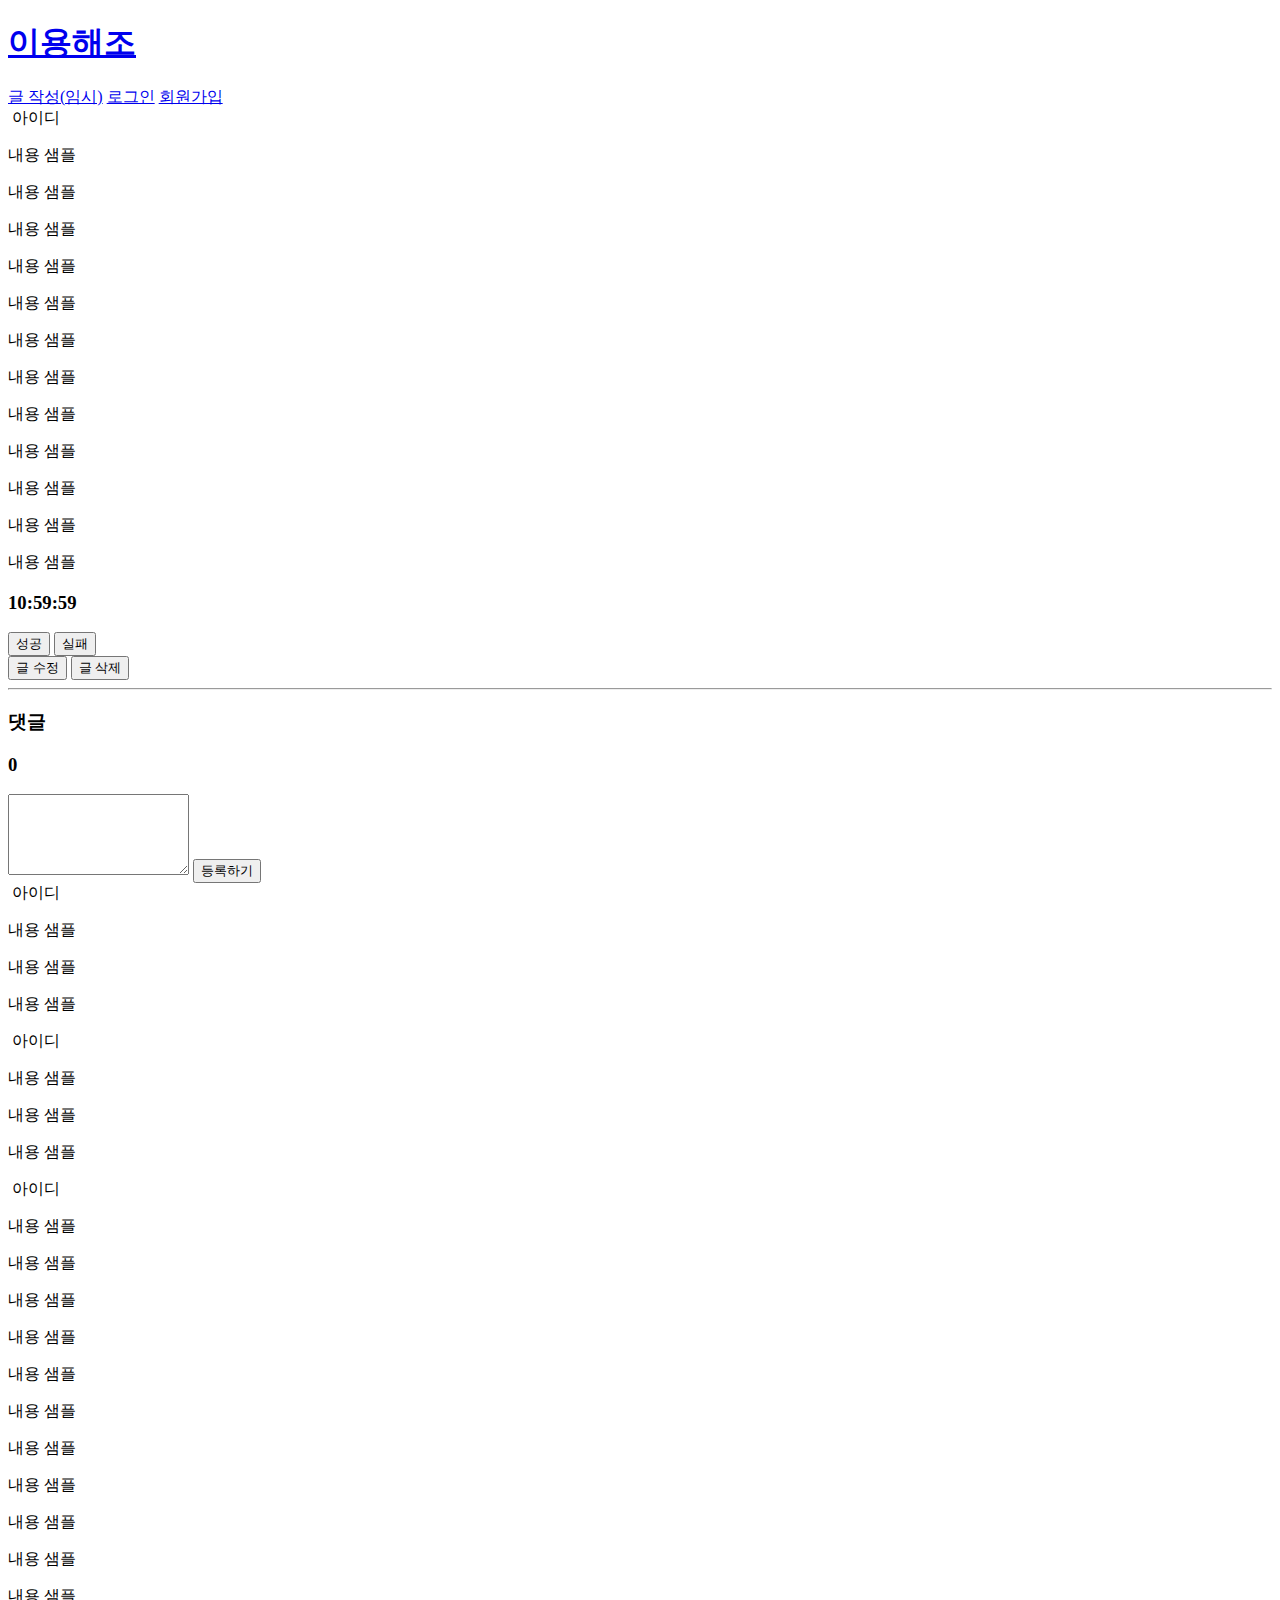
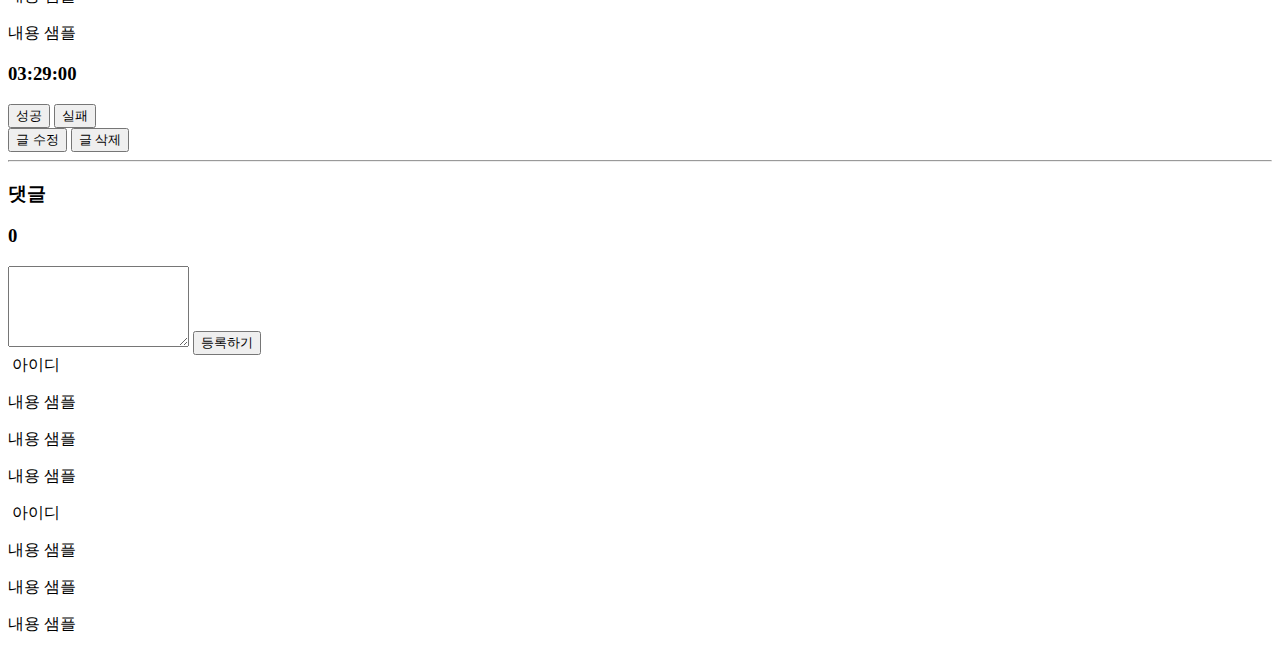
==== src/main/resources/templates/index.html @ 2b9c8434 "Merge pull request #1 from junyoung4949/kys" ====
<!DOCTYPE html>
<html lang="en">
<head>
    <meta charset="UTF-8">
    <meta http-equiv="X-UA-Compatible" content="IE=edge">
    <meta name="viewport" content="width=device-width, initial-scale=1.0">
    <link href="https://cdn.jsdelivr.net/npm/bootstrap@5.0.2/dist/css/bootstrap.min.css" rel="stylesheet"
    integrity="sha384-EVSTQN3/azprG1Anm3QDgpJLIm9Nao0Yz1ztcQTwFspd3yD65VohhpuuCOmLASjC" crossorigin="anonymous" />
    <script src="https://ajax.googleapis.com/ajax/libs/jquery/3.5.1/jquery.min.js"></script>
    <script src="https://cdn.jsdelivr.net/npm/bootstrap@5.0.2/dist/js/bootstrap.bundle.min.js"
    integrity="sha384-MrcW6ZMFYlzcLA8Nl+NtUVF0sA7MsXsP1UyJoMp4YLEuNSfAP+JcXn/tWtIaxVXM"
    crossorigin="anonymous"></script>
<link href="https://fonts.googleapis.com/css2?family=Gowun+Batang:wght@400;700&display=swap" rel="stylesheet" />
<link href="/css/style.css" rel="stylesheet">
<script>
    function updateBoard(){}
    function deleteBoard(){}
    function createComment() {
        // textarea 태그의 내용 가져오기
        let comment = document.getElementById('comment-content').value;
        // 게시글 아이디 가져오기
        let postId = null;

        // API 요청을 위한 데이터 준비
        let data = {
            postId: postId,
            comment: comment
        };

        // API 엔드포인트 설정
        let url = '/moc/challenges/'+postId+'/replys';

        // API 요청 보내기
        fetch(url, {
            method: 'POST',
            body: JSON.stringify(data),
            headers: {
                'Content-Type': 'application/json'
            }
        })
            .then(function(response) {
                // 응답 처리
                if (response.ok) {
                    // 성공적인 응답 처리
                    console.log('댓글이 성공적으로 작성되었습니다.');
                } else {
                    // 오류 응답 처리
                    console.log('댓글 작성에 실패했습니다.');
                }
            })
            .catch(function(error) {
                // 에러 처리
                console.log('댓글 작성 중 오류가 발생했습니다.', error);
            });
    }

    function success(){
        // content + postId
        let content = document.getElementById("content1");
        let success_btn = document.getElementById("success-btn-1")
        let fail_btn = document.getElementById("fail-btn-1")
        if (confirm("성공버튼을 누르시겠습니까?")) {
            content.style.border = "3px dotted green";
            alert("축하합니다!")
            success_btn.disabled = true
            fail_btn.disabled = true
        }
    }
    function fail(){
        // content + postId
        let content = document.getElementById("content1");
        let success_btn = document.getElementById("success-btn-1")
        let fail_btn = document.getElementById("fail-btn-1")
        if (confirm("실패버튼을 누르시겠습니까?")) {
            content.style.border = "3px dotted red";
            success_btn.disabled = true
            fail_btn.disabled = true
        }
    }
</script>
    <title>메인 화면</title>
</head>
<body>
    <header class="d-flex justify-content-between align-items-center mx-5 mx-auto border border-bottom-1">
        <h1 class="h1"><a href="/challenges">이용해조</a></h1>
        <div >
            <a href="/new-challenge" class="btn btn-primary">글 작성(임시)</a>
            <a href="/challenges/login" class="btn btn-primary">로그인</a>
            <a href="/challenges/new-user" class="btn btn-outline-primary">회원가입</a>
        </div>
    </header>
    <div class="container">
        <!-- 여기부터 복붙 -->
        <div class="row">
            <div class="col-md-12 board">
                <div class="info-box">
                    <img src="" alt="" class="info-img rounded-circle border">
                    <span class="info-name">아이디</span>
                </div>
            </div>
        </div>
        <div class="row mt-4">
            <div class="col-md-12">
                <div class="written-content content" id="content1">
                    <p>내용 샘플</p>
                    <p>내용 샘플</p>
                    <p>내용 샘플</p>
                    <p>내용 샘플</p>
                    <p>내용 샘플</p>
                    <p>내용 샘플</p>
                    <p>내용 샘플</p>
                    <p>내용 샘플</p>
                    <p>내용 샘플</p>
                    <p>내용 샘플</p>
                    <p>내용 샘플</p>
                    <p>내용 샘플</p>
                </div>
            </div>
        </div>
        <div class="row mt-2">
            <div class="col-md-12 d-flex justify-content-between">
                <div class="align-items-center d-flex">
                    <h3 class="timer d-inline">10:59:59</h3>
                    <div class="challenge-btn-box d-inline mx-3">
                        <button onclick="success()" class="btn btn-primary" id="success-btn-1">성공</button>
                        <button onclick="fail()" class="btn btn-outline-primary" id="fail-btn-1">실패</button>
                    </div>
                </div>
                <div class="align-items-center d-flex">
                    <!-- 글 수정 페이지 GET 글번호 전달 -->
                <button onclick="updateBoard()" class="btn btn-primary" value="">글 수정</button>
                    <!--글 삭제 DELETE 글번호 전달 -->
                <button onclick="deleteBoard()" class="btn btn-primary" value="">글 삭제</button>
            </div>
            </div>
        </div>
        <hr class="hr divide-line">
        <div class="row">
            <div class="col-md-12">
                <div class="comment-box">
                    <h3 class="d-inline">댓글</h3><h3 id="comment-count-1" class="d-inline ms-2">0</h3>
                </div>
                <div class="comment-board mt-3">
                    <textarea class="content form-control col-sm-5" id="comment-content-1" rows="5"></textarea>
                    <!-- 댓글 등록 POST 글 번호, 댓글 내용 전달  -->
                    <button onclick="createComment()" class="btn btn-primary mt-2">등록하기</button>
                </div>
            </div>
            <div class="col-md-12">
                <div class="comment-info-box mt-4 d-flex">
                    <div class="info-box d-flex flex-column">
                        <img src="" alt="" class="comment-info-img rounded-circle border">
                        <span class="info-name">아이디</span>
                    </div>
                    <div class="ms-4 comment-written-content">
                        <p>내용 샘플</p>
                        <p>내용 샘플</p>
                        <p>내용 샘플</p>
                    </div>
                </div>
            </div>
            <div class="col-md-12">
                <div class="comment-info-box mt-4 d-flex">
                    <div class="info-box d-flex flex-column">
                        <img src="" alt="" class="comment-info-img rounded-circle border">
                        <span class="info-name">아이디</span>
                    </div>
                    <div class="ms-4 comment-written-content">
                        <p>내용 샘플</p>
                        <p>내용 샘플</p>
                        <p>내용 샘플</p>
                    </div>
                </div>
            </div>
        </div>
        <!-- 여기까지 복붙-->
        <!-- 여기부터 복붙 -->
        <div class="row">
            <div class="col-md-12 board">
                <div class="info-box">
                    <img src="" alt="" class="info-img rounded-circle border">
                    <span class="info-name">아이디</span>
                </div>
            </div>
        </div>
        <div class="row mt-4">
            <div class="col-md-12">
                <div class="written-content content" id="content2">
                    <p>내용 샘플</p>
                    <p>내용 샘플</p>
                    <p>내용 샘플</p>
                    <p>내용 샘플</p>
                    <p>내용 샘플</p>
                    <p>내용 샘플</p>
                    <p>내용 샘플</p>
                    <p>내용 샘플</p>
                    <p>내용 샘플</p>
                    <p>내용 샘플</p>
                    <p>내용 샘플</p>
                    <p>내용 샘플</p>
                </div>
            </div>
        </div>
        <div class="row mt-2">
            <div class="col-md-12 d-flex justify-content-between">
                <div class="align-items-center d-flex">
                    <h3 class="timer d-inline">03:29:00</h3>
                    <div class="challenge-btn-box d-inline mx-3">
                        <button onclick="success()" class="btn btn-primary" id="success-btn-2">성공</button>
                        <button onclick="fail()" class="btn btn-outline-primary" id="fail-btn-2">실패</button>
                    </div>
                </div>
                <div class="align-items-center d-flex">
                    <!-- 글 수정 페이지 GET 글번호 전달 -->
                    <button onclick="updateBoard()" class="btn btn-primary" value="">글 수정</button>
                    <!--글 삭제 DELETE 글번호 전달 -->
                    <button onclick="deleteBoard()" class="btn btn-primary" value="">글 삭제</button>
                </div>
            </div>
        </div>
        <hr class="hr divide-line">
        <div class="row">
            <div class="col-md-12">
                <div class="comment-box">
                    <h3 class="d-inline">댓글</h3><h3 id="comment-count-2" class="d-inline ms-2">0</h3>
                </div>
                <div class="comment-board mt-3">
                    <textarea class="content form-control col-sm-5" id="comment-content-2" rows="5"></textarea>
                    <!-- 댓글 등록 POST 글 번호, 댓글 내용 전달  -->
                    <button onclick="createComment()" class="btn btn-primary mt-2">등록하기</button>
                </div>
            </div>
            <div class="col-md-12">
                <div class="comment-info-box mt-4 d-flex">
                    <div class="info-box d-flex flex-column">
                        <img src="" alt="" class="comment-info-img rounded-circle border">
                        <span class="info-name">아이디</span>
                    </div>
                    <div class="ms-4 comment-written-content">
                        <p>내용 샘플</p>
                        <p>내용 샘플</p>
                        <p>내용 샘플</p>
                    </div>
                </div>
            </div>
            <div class="col-md-12">
                <div class="comment-info-box mt-4 d-flex">
                    <div class="info-box d-flex flex-column">
                        <img src="" alt="" class="comment-info-img rounded-circle border">
                        <span class="info-name">아이디</span>
                    </div>
                    <div class="ms-4 comment-written-content">
                        <p>내용 샘플</p>
                        <p>내용 샘플</p>
                        <p>내용 샘플</p>
                    </div>
                </div>
            </div>
        </div>
        <!-- 여기까지 복붙-->
    </div>
</body>
</html>
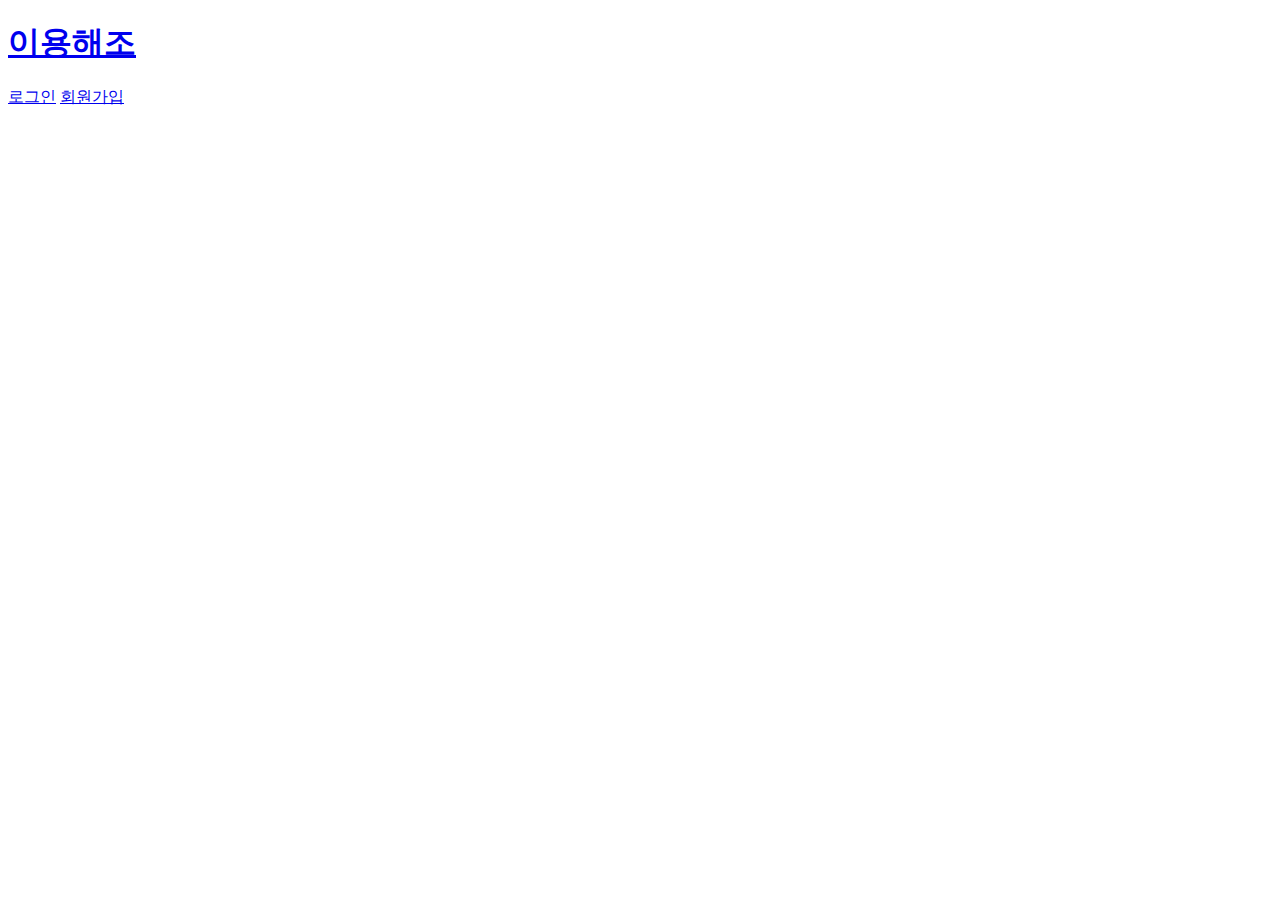
==== commit 639fa335: "메인페이지 데이터 조회, 타이머" ====
--- a/src/main/resources/templates/index.html
+++ b/src/main/resources/templates/index.html
@@ -13,22 +13,232 @@
 <link href="https://fonts.googleapis.com/css2?family=Gowun+Batang:wght@400;700&display=swap" rel="stylesheet" />
 <link href="/css/style.css" rel="stylesheet">
 <script>
-    function updateBoard(){}
-    function deleteBoard(){}
-    function createComment() {
+
+    let userId;
+    let boardId;
+    function startTimer(endTime, display) {
+        timerInterval = setInterval(function () {
+            var now = new Date().getTime();
+            var endTime_temp = new Date(endTime).getTime();
+            var timeRemaining = Math.max(0, endTime_temp - now);
+
+            var hours = Math.floor((timeRemaining % (1000 * 60 * 60 * 24)) / (1000 * 60 * 60));
+            var minutes = Math.floor((timeRemaining % (1000 * 60 * 60)) / (1000 * 60));
+            var seconds = Math.floor((timeRemaining % (1000 * 60)) / 1000);
+
+            hours = hours < 10 ? "0" + hours : hours;
+            minutes = minutes < 10 ? "0" + minutes : minutes;
+            seconds = seconds < 10 ? "0" + seconds : seconds;
+
+            display.textContent = hours + ":" + minutes + ":" + seconds;
+
+        }, 1000);
+    }
+    function updateState(state){
+        let url = 'https://example.com/your-endpoint'; // 엔드포인트 URL
+
+        let data = { state: state};
+
+        fetch(url, {
+            method: 'PUT',
+            headers: {
+                'Content-Type': 'application/json'
+            },
+            body: JSON.stringify(data)
+        })
+            .then(response => {
+                if (response.ok) {
+                    // 요청이 성공적으로 완료됨
+                    return response.text();
+                } else {
+                    throw new Error('PUT 요청이 실패하였습니다.');
+                }
+            })
+            .then(responseText => {
+                console.log(responseText);
+            })
+            .catch(error => {
+                console.error(error);
+            });
+    }
+    function getData(){
+    fetch('/api/challenges', {
+        method: 'GET',
+        headers: {
+            'Content-Type': 'application/json',
+        },
+    })
+        .then(response => response.json())
+        .then(data => {
+            for (let i = data.length-1; i >= 0; i--) {
+                console.log(data[i]);
+                // 데이터에서 필요한 정보 추출
+                let boardId = data[i].board_id;
+                let boardContent = data[i].content;
+                let endTime = data[i].endTime;
+                let title = data[i].title;
+                userId = data[i].user.id;
+                let userName = data[i].user.username;
+                let userImage = data[i].user.image;
+                let state = data[i].state;
+                // 게시글 템플릿 생성
+                let temp_html = `<div class="row">
+                    <div class="col-md-12 board">
+                        <div class="info-box">
+                            <img src="${userImage}" alt="" class="info-img rounded-circle border">
+                            <span class="info-name">${userName}</span>
+                        </div>
+                    </div>
+                </div>
+                <div class="row mt-4">
+                    <div class="col-md-12">
+                        <h3 class="title fw-bold h3 mb-3">${title}</h3>
+                        <div class="written-content content" style="width: 100%; height: 400px;" id="content-${boardId}">
+                            ${boardContent}
+                        </div>
+                    </div>
+                </div>
+                <div class="row mt-2">
+                    <div class="col-md-12 d-flex justify-content-between">
+                        <div class="align-items-center d-flex">
+                            <h3 class="timer d-inline" id="timer-${boardId}">00:00:00</h3>
+                            <div class="challenge-btn-box d-inline mx-3">
+                                <span class="d-none state" id="state-${boardId}">${status}</span>
+                                <button onclick="success(this.id)" class="btn btn-primary" id="success-btn-${boardId}">성공</button>
+                                <button onclick="fail(this.id)" class="btn btn-outline-primary" id="fail-btn-${boardId}">실패</button>
+                            </div>
+                        </div>
+                        <div class="align-items-center d-flex">
+                            <button onclick="updatePage(this.id)" class="btn btn-primary" id="update-btn-${boardId}" value="">글 수정</button>
+                            <button onclick="deleteBoard()" class="btn btn-primary" value="">글 삭제</button>
+                        </div>
+                    </div>
+                </div>
+                <hr class="hr divide-line">
+                <div class="row">
+                    <div class="col-md-12">
+                        <div class="comment-box">
+                            <h3 class="d-inline">댓글</h3>
+                            <h3 id="comment-count-${boardId}" class="d-inline ms-2">0</h3>
+                        </div>
+                        <div class="comment-board mt-3">
+                            <textarea class="content form-control col-sm-5" id="comment-content-${boardId}" rows="5"></textarea>
+                            <button type="button" onclick="createComments()" class="btn btn-primary mt-2" value="">등록하기</button>
+                        </div>
+                    </div>
+                    <div class="comment-base-box" id="comment-base-box-${boardId}"></div>
+                </div>`;
+
+                // 댓글 템플릿 생성
+                let comment_html = '';
+                for (let j = 0; j < data[i].replyList.length; j++) {
+                    let replyUserName = data[i].replyList[j].user.username;
+                    let replyUserImage = data[i].replyList[j].user.image;
+                    let replyContent = data[i].replyList[j].reply;
+
+                    let temp_html2 = `<div class="col-md-12">
+                        <div class="comment-info-box mt-4 d-flex">
+                            <div class="info-box d-flex flex-column">
+                                <img src="${replyUserImage}" alt="" class="comment-info-img rounded-circle border">
+                                <span class="info-name">${replyUserName}</span>
+                            </div>
+                            <div class="ms-4 comment-written-content">
+                                ${replyContent}
+                            </div>
+                        </div>
+                    </div>`;
+                    comment_html += temp_html2;
+                }
+
+                // 게시글과 댓글을 포함하는 박스 생성 및 추가
+                let box_html = `<div class="base-box">${temp_html}${comment_html}</div>`;
+                $('.container').append(box_html);
+                let display = document.getElementById("timer-" + boardId);
+                startTimer(endTime,display);
+                console.log(state)
+                if (state === 1) {
+                    success(boardId.toString());
+                } else if (state === 2) {
+                    fail(boardId.toString());
+                }
+            }
+        })
+        .catch(error => {
+            // 오류 처리 로직을 작성합니다.
+            console.error(error);
+        });
+
+}
+
+
+    // 쿠키의 이름이 "Authorization"인지 확인하는 함수
+    function checkAuthorizationCookie() {
+        var cookies = document.cookie.split(";");
+
+        for (var i = 0; i < cookies.length; i++) {
+            var cookie = cookies[i].trim();
+
+            // "Authorization" 쿠키가 존재하는 경우 true 반환
+            if (cookie.startsWith("Authorization")) {
+                return true;
+            }
+        }
+
+        // "Authorization" 쿠키가 존재하지 않는 경우 false 반환
+        return false;
+    }
+
+    // 페이지 로드 시 실행되는 함수
+    window.onload = function() {
+    getData();
+
+        var loginBox = document.getElementById("is-login-box");
+        var notLoginBox = document.getElementById("not-login-box");
+
+        // "Authorization" 쿠키가 존재하는 경우 로그아웃 버튼을 표시
+        if (checkAuthorizationCookie()) {
+            loginBox.style.display = "block";
+            notLoginBox.style.display = "none";
+        }
+    };
+
+
+    function updatePage(postId){
+        let extracted = postId.substring(postId.indexOf("-") + 5);
+        window.location.href = "/challenges/"+extracted;
+    }
+    function deleteBoard(postId, userId) {
+        const confirmDelete = confirm('게시글을을 삭제하시겠습니까?');
+
+        if (confirmDelete) {
+            let url = '/challenges/'+userId+'/'+postId;
+            fetch(url, {
+                method: 'DELETE'
+            })
+                .then(function(response) {
+                    if (response.ok) {
+                        console.log('게시글이 성공적으로 삭제되었습니다.');
+                    } else {
+                        console.log('게시글 삭제에 실패했습니다.');
+                    }
+                })
+                .catch(function(error) {
+                    console.log('게시글 삭제 중 오류가 발생했습니다.', error);
+                });
+        }
+    }
+
+    function createComments() {
         // textarea 태그의 내용 가져오기
-        let comment = document.getElementById('comment-content').value;
-        // 게시글 아이디 가져오기
-        let postId = null;
+        let content = document.getElementById('comment-content-'+postId).value;
 
         // API 요청을 위한 데이터 준비
         let data = {
-            postId: postId,
-            comment: comment
+            content: content
         };
 
         // API 엔드포인트 설정
-        let url = '/moc/challenges/'+postId+'/replys';
+        let url = '/challenges/'+userId+'/replys/'+postId;
 
         // API 요청 보내기
         fetch(url, {
@@ -54,210 +264,104 @@
             });
     }
 
-    function success(){
+    function success(postId){
+        let extracted;
+        if(postId.includes("-")){
+            extracted = postId.substring(postId.indexOf("-") + 5);
+        }else {
+            extracted = postId;
+        }
+
+        console.log(extracted);
         // content + postId
-        let content = document.getElementById("content1");
-        let success_btn = document.getElementById("success-btn-1")
-        let fail_btn = document.getElementById("fail-btn-1")
-        if (confirm("성공버튼을 누르시겠습니까?")) {
+        let content = document.getElementById("content-"+extracted);
+        let success_btn = document.getElementById("success-btn-"+extracted)
+        let fail_btn = document.getElementById("fail-btn-"+extracted)
+        let update_btn = document.getElementById("update-btn-"+extracted)
+
             content.style.border = "3px dotted green";
-            alert("축하합니다!")
+
             success_btn.disabled = true
             fail_btn.disabled = true
-        }
-    }
-    function fail(){
+            update_btn.disabled = true
+            stopTimer();
+            updateState(2)
+
+        var url = 'https://example.com/your-endpoint'; // 엔드포인트 URL
+
+        var data = { status: 'your status data' };
+
+        fetch(url, {
+            method: 'PUT',
+            headers: {
+                'Content-Type': 'application/json'
+            },
+            body: JSON.stringify(data)
+        })
+            .then(response => {
+                if (response.ok) {
+                    // 요청이 성공적으로 완료됨
+                    return response.text();
+                } else {
+                    throw new Error('PUT 요청이 실패하였습니다.');
+                }
+            })
+            .then(responseText => {
+                console.log(responseText);
+            })
+            .catch(error => {
+                console.error(error);
+            });
+
+    }
+    function fail(postId){
+        let extracted;
+        if(postId.includes("-")){
+            extracted = postId.substring(postId.indexOf("-") + 5);
+        }else {
+            extracted = postId;
+        }
         // content + postId
-        let content = document.getElementById("content1");
-        let success_btn = document.getElementById("success-btn-1")
-        let fail_btn = document.getElementById("fail-btn-1")
-        if (confirm("실패버튼을 누르시겠습니까?")) {
+        let content = document.getElementById("content-"+extracted);
+        let success_btn = document.getElementById("success-btn-"+extracted)
+        let fail_btn = document.getElementById("fail-btn-"+extracted)
+        let update_btn = document.getElementById("update-btn-"+extracted)
+        let timer = document.getElementById("timer-" + extracted);
+
             content.style.border = "3px dotted red";
             success_btn.disabled = true
             fail_btn.disabled = true
-        }
-    }
+            update_btn.disabled = true
+            timer.content = '00:00:00';
+
+            updateState(2)
+    }
+    function logout() {
+        document.cookie = "Authorization=; expires=Thu, 01 Jan 1970 00:00:00 UTC; path=/;";
+        window.location.href="/challenges";
+    }
+    function stopTimer() {
+        clearInterval(timerInterval);
+    }
+
 </script>
     <title>메인 화면</title>
 </head>
 <body>
     <header class="d-flex justify-content-between align-items-center mx-5 mx-auto border border-bottom-1">
         <h1 class="h1"><a href="/challenges">이용해조</a></h1>
-        <div >
-            <a href="/new-challenge" class="btn btn-primary">글 작성(임시)</a>
+        <div>
+            <div class="is-login-box" id="is-login-box" style="display: none;">
+                <a href="/new-challenge" class="btn btn-primary" >글 작성</a>
+                <button onclick="logout()" class="btn btn-outline-primary" >로그아웃</button>
+            </div>
+            <div class="not-login-box" id="not-login-box">
             <a href="/challenges/login" class="btn btn-primary">로그인</a>
             <a href="/challenges/new-user" class="btn btn-outline-primary">회원가입</a>
+            </div>
         </div>
     </header>
-    <div class="container">
-        <!-- 여기부터 복붙 -->
-        <div class="row">
-            <div class="col-md-12 board">
-                <div class="info-box">
-                    <img src="" alt="" class="info-img rounded-circle border">
-                    <span class="info-name">아이디</span>
-                </div>
-            </div>
-        </div>
-        <div class="row mt-4">
-            <div class="col-md-12">
-                <div class="written-content content" id="content1">
-                    <p>내용 샘플</p>
-                    <p>내용 샘플</p>
-                    <p>내용 샘플</p>
-                    <p>내용 샘플</p>
-                    <p>내용 샘플</p>
-                    <p>내용 샘플</p>
-                    <p>내용 샘플</p>
-                    <p>내용 샘플</p>
-                    <p>내용 샘플</p>
-                    <p>내용 샘플</p>
-                    <p>내용 샘플</p>
-                    <p>내용 샘플</p>
-                </div>
-            </div>
-        </div>
-        <div class="row mt-2">
-            <div class="col-md-12 d-flex justify-content-between">
-                <div class="align-items-center d-flex">
-                    <h3 class="timer d-inline">10:59:59</h3>
-                    <div class="challenge-btn-box d-inline mx-3">
-                        <button onclick="success()" class="btn btn-primary" id="success-btn-1">성공</button>
-                        <button onclick="fail()" class="btn btn-outline-primary" id="fail-btn-1">실패</button>
-                    </div>
-                </div>
-                <div class="align-items-center d-flex">
-                    <!-- 글 수정 페이지 GET 글번호 전달 -->
-                <button onclick="updateBoard()" class="btn btn-primary" value="">글 수정</button>
-                    <!--글 삭제 DELETE 글번호 전달 -->
-                <button onclick="deleteBoard()" class="btn btn-primary" value="">글 삭제</button>
-            </div>
-            </div>
-        </div>
-        <hr class="hr divide-line">
-        <div class="row">
-            <div class="col-md-12">
-                <div class="comment-box">
-                    <h3 class="d-inline">댓글</h3><h3 id="comment-count-1" class="d-inline ms-2">0</h3>
-                </div>
-                <div class="comment-board mt-3">
-                    <textarea class="content form-control col-sm-5" id="comment-content-1" rows="5"></textarea>
-                    <!-- 댓글 등록 POST 글 번호, 댓글 내용 전달  -->
-                    <button onclick="createComment()" class="btn btn-primary mt-2">등록하기</button>
-                </div>
-            </div>
-            <div class="col-md-12">
-                <div class="comment-info-box mt-4 d-flex">
-                    <div class="info-box d-flex flex-column">
-                        <img src="" alt="" class="comment-info-img rounded-circle border">
-                        <span class="info-name">아이디</span>
-                    </div>
-                    <div class="ms-4 comment-written-content">
-                        <p>내용 샘플</p>
-                        <p>내용 샘플</p>
-                        <p>내용 샘플</p>
-                    </div>
-                </div>
-            </div>
-            <div class="col-md-12">
-                <div class="comment-info-box mt-4 d-flex">
-                    <div class="info-box d-flex flex-column">
-                        <img src="" alt="" class="comment-info-img rounded-circle border">
-                        <span class="info-name">아이디</span>
-                    </div>
-                    <div class="ms-4 comment-written-content">
-                        <p>내용 샘플</p>
-                        <p>내용 샘플</p>
-                        <p>내용 샘플</p>
-                    </div>
-                </div>
-            </div>
-        </div>
-        <!-- 여기까지 복붙-->
-        <!-- 여기부터 복붙 -->
-        <div class="row">
-            <div class="col-md-12 board">
-                <div class="info-box">
-                    <img src="" alt="" class="info-img rounded-circle border">
-                    <span class="info-name">아이디</span>
-                </div>
-            </div>
-        </div>
-        <div class="row mt-4">
-            <div class="col-md-12">
-                <div class="written-content content" id="content2">
-                    <p>내용 샘플</p>
-                    <p>내용 샘플</p>
-                    <p>내용 샘플</p>
-                    <p>내용 샘플</p>
-                    <p>내용 샘플</p>
-                    <p>내용 샘플</p>
-                    <p>내용 샘플</p>
-                    <p>내용 샘플</p>
-                    <p>내용 샘플</p>
-                    <p>내용 샘플</p>
-                    <p>내용 샘플</p>
-                    <p>내용 샘플</p>
-                </div>
-            </div>
-        </div>
-        <div class="row mt-2">
-            <div class="col-md-12 d-flex justify-content-between">
-                <div class="align-items-center d-flex">
-                    <h3 class="timer d-inline">03:29:00</h3>
-                    <div class="challenge-btn-box d-inline mx-3">
-                        <button onclick="success()" class="btn btn-primary" id="success-btn-2">성공</button>
-                        <button onclick="fail()" class="btn btn-outline-primary" id="fail-btn-2">실패</button>
-                    </div>
-                </div>
-                <div class="align-items-center d-flex">
-                    <!-- 글 수정 페이지 GET 글번호 전달 -->
-                    <button onclick="updateBoard()" class="btn btn-primary" value="">글 수정</button>
-                    <!--글 삭제 DELETE 글번호 전달 -->
-                    <button onclick="deleteBoard()" class="btn btn-primary" value="">글 삭제</button>
-                </div>
-            </div>
-        </div>
-        <hr class="hr divide-line">
-        <div class="row">
-            <div class="col-md-12">
-                <div class="comment-box">
-                    <h3 class="d-inline">댓글</h3><h3 id="comment-count-2" class="d-inline ms-2">0</h3>
-                </div>
-                <div class="comment-board mt-3">
-                    <textarea class="content form-control col-sm-5" id="comment-content-2" rows="5"></textarea>
-                    <!-- 댓글 등록 POST 글 번호, 댓글 내용 전달  -->
-                    <button onclick="createComment()" class="btn btn-primary mt-2">등록하기</button>
-                </div>
-            </div>
-            <div class="col-md-12">
-                <div class="comment-info-box mt-4 d-flex">
-                    <div class="info-box d-flex flex-column">
-                        <img src="" alt="" class="comment-info-img rounded-circle border">
-                        <span class="info-name">아이디</span>
-                    </div>
-                    <div class="ms-4 comment-written-content">
-                        <p>내용 샘플</p>
-                        <p>내용 샘플</p>
-                        <p>내용 샘플</p>
-                    </div>
-                </div>
-            </div>
-            <div class="col-md-12">
-                <div class="comment-info-box mt-4 d-flex">
-                    <div class="info-box d-flex flex-column">
-                        <img src="" alt="" class="comment-info-img rounded-circle border">
-                        <span class="info-name">아이디</span>
-                    </div>
-                    <div class="ms-4 comment-written-content">
-                        <p>내용 샘플</p>
-                        <p>내용 샘플</p>
-                        <p>내용 샘플</p>
-                    </div>
-                </div>
-            </div>
-        </div>
-        <!-- 여기까지 복붙-->
+    <div class="container base-box">
     </div>
 </body>
 </html>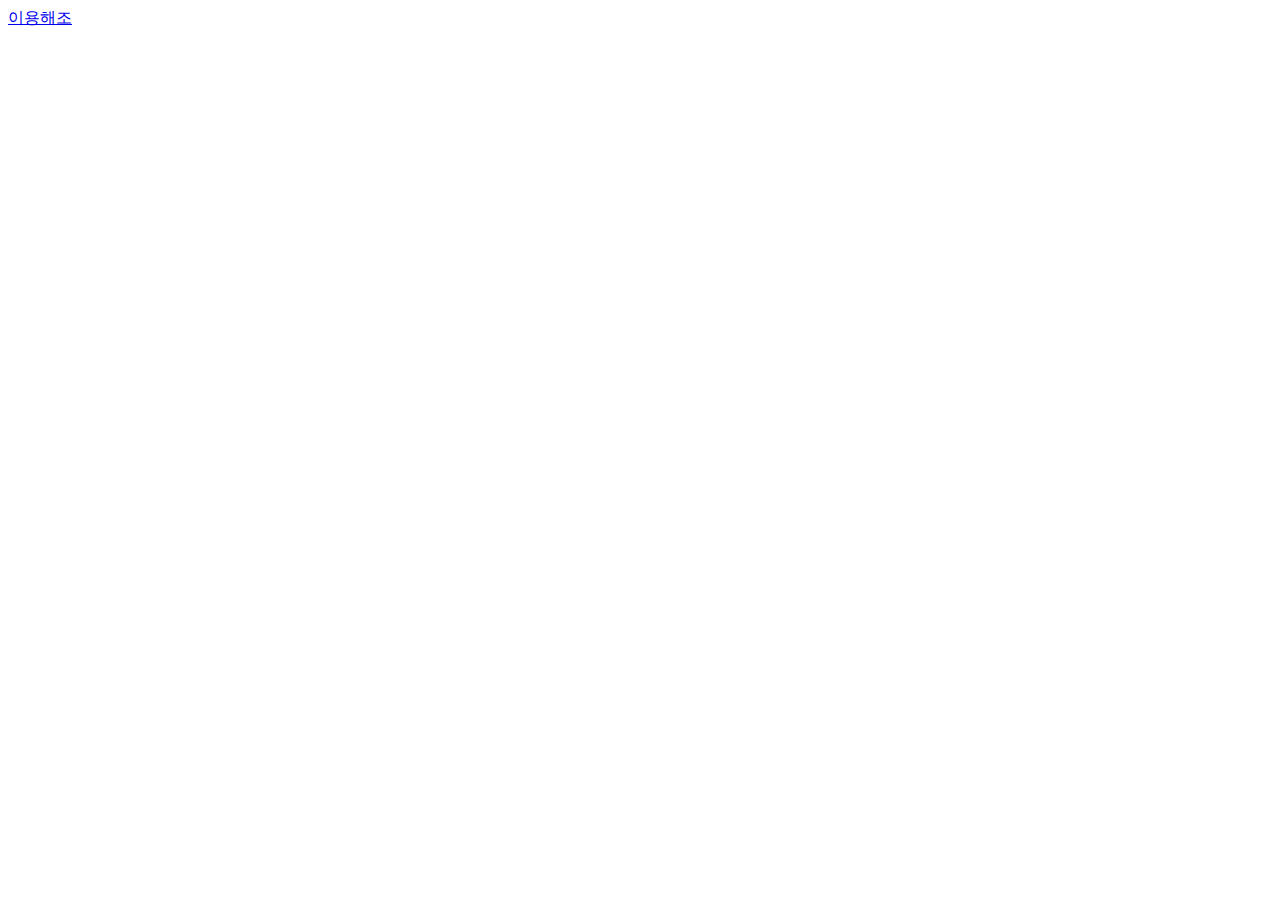
==== commit aeac52cd: "Merge pull request #13 from verdureKo/main" ====
--- a/src/main/resources/templates/index.html
+++ b/src/main/resources/templates/index.html
@@ -4,36 +4,36 @@
     <meta charset="UTF-8">
     <meta http-equiv="X-UA-Compatible" content="IE=edge">
     <meta name="viewport" content="width=device-width, initial-scale=1.0">
-    <link href="https://cdn.jsdelivr.net/npm/bootstrap@5.0.2/dist/css/bootstrap.min.css" rel="stylesheet"
-    integrity="sha384-EVSTQN3/azprG1Anm3QDgpJLIm9Nao0Yz1ztcQTwFspd3yD65VohhpuuCOmLASjC" crossorigin="anonymous" />
+    <link rel="stylesheet" href="https://cdnjs.cloudflare.com/ajax/libs/font-awesome/6.4.0/css/all.min.css"
+          integrity="sha512-iecdLmaskl7CVkqkXNQ/ZH/XLlvWZOJyj7Yy7tcenmpD1ypASozpmT/E0iPtmFIB46ZmdtAc9eNBvH0H/ZpiBw=="
+          crossorigin="anonymous" referrerpolicy="no-referrer" />
     <script src="https://ajax.googleapis.com/ajax/libs/jquery/3.5.1/jquery.min.js"></script>
-    <script src="https://cdn.jsdelivr.net/npm/bootstrap@5.0.2/dist/js/bootstrap.bundle.min.js"
-    integrity="sha384-MrcW6ZMFYlzcLA8Nl+NtUVF0sA7MsXsP1UyJoMp4YLEuNSfAP+JcXn/tWtIaxVXM"
-    crossorigin="anonymous"></script>
-<link href="https://fonts.googleapis.com/css2?family=Gowun+Batang:wght@400;700&display=swap" rel="stylesheet" />
-<link href="/css/style.css" rel="stylesheet">
-<script>
-
-    let userId;
-    let boardId;
-    function startTimer(endTime, display) {
-        timerInterval = setInterval(function () {
-            var now = new Date().getTime();
-            var endTime_temp = new Date(endTime).getTime();
-            var timeRemaining = Math.max(0, endTime_temp - now);
-
-            var hours = Math.floor((timeRemaining % (1000 * 60 * 60 * 24)) / (1000 * 60 * 60));
-            var minutes = Math.floor((timeRemaining % (1000 * 60 * 60)) / (1000 * 60));
-            var seconds = Math.floor((timeRemaining % (1000 * 60)) / 1000);
-
-            hours = hours < 10 ? "0" + hours : hours;
-            minutes = minutes < 10 ? "0" + minutes : minutes;
-            seconds = seconds < 10 ? "0" + seconds : seconds;
-
-            display.textContent = hours + ":" + minutes + ":" + seconds;
-
-        }, 1000);
-    }
+    <link href="https://cdn.jsdelivr.net/npm/bootstrap@5.2.3/dist/css/bootstrap.min.css" rel="stylesheet"
+          integrity="sha384-rbsA2VBKQhggwzxH7pPCaAqO46MgnOM80zW1RWuH61DGLwZJEdK2Kadq2F9CUG65" crossorigin="anonymous">
+    <script src="https://cdn.jsdelivr.net/npm/bootstrap@5.2.3/dist/js/bootstrap.bundle.min.js"
+            integrity="sha384-kenU1KFdBIe4zVF0s0G1M5b4hcpxyD9F7jL+jjXkk+Q2h455rYXK/7HAuoJl+0I4" crossorigin="anonymous"></script>
+    <link href="/css/style.css" rel="stylesheet">
+    <script>
+        let userId;
+        let boardId;
+        function startTimer(endTime, display) {
+            timerInterval = setInterval(function () {
+                var now = new Date().getTime();
+                var endTime_temp = new Date(endTime).getTime();
+                var timeRemaining = Math.max(0, endTime_temp - now);
+
+                var hours = Math.floor((timeRemaining % (1000 * 60 * 60 * 24)) / (1000 * 60 * 60));
+                var minutes = Math.floor((timeRemaining % (1000 * 60 * 60)) / (1000 * 60));
+                var seconds = Math.floor((timeRemaining % (1000 * 60)) / 1000);
+
+                hours = hours < 10 ? "0" + hours : hours;
+                minutes = minutes < 10 ? "0" + minutes : minutes;
+                seconds = seconds < 10 ? "0" + seconds : seconds;
+
+                display.textContent = hours + ":" + minutes + ":" + seconds;
+
+            }, 1000);
+        }
     function updateState(state){
         let url = 'https://example.com/your-endpoint'; // 엔드포인트 URL
 
@@ -81,70 +81,80 @@
                 let userName = data[i].user.username;
                 let userImage = data[i].user.image;
                 let state = data[i].state;
+                let replyCount = data[i].replyList.length;
                 // 게시글 템플릿 생성
                 let temp_html = `<div class="row">
-                    <div class="col-md-12 board">
-                        <div class="info-box">
-                            <img src="${userImage}" alt="" class="info-img rounded-circle border">
-                            <span class="info-name">${userName}</span>
+                        <div class="col-md-12 board">
+                            <div class="info-box">
+                                <img src="${userImage}" alt="" class="info-img rounded-circle border">
+                                <span class="info-name" id="userName-${boardId}">${userName}</span>
+                            </div>
                         </div>
                     </div>
-                </div>
-                <div class="row mt-4">
-                    <div class="col-md-12">
-                        <h3 class="title fw-bold h3 mb-3">${title}</h3>
-                        <div class="written-content content" style="width: 100%; height: 400px;" id="content-${boardId}">
-                            ${boardContent}
+                    <div class="row mt-4">
+                        <div class="col-md-12">
+                            <h3 class="title fw-bold h3 mb-3">${title}</h3>
+                            <div class="written-content content round" style="width: 100%; height: 400px;" id="content-${boardId}">
+                                ${boardContent}
+                            </div>
                         </div>
                     </div>
-                </div>
-                <div class="row mt-2">
-                    <div class="col-md-12 d-flex justify-content-between">
-                        <div class="align-items-center d-flex">
-                            <h3 class="timer d-inline" id="timer-${boardId}">00:00:00</h3>
-                            <div class="challenge-btn-box d-inline mx-3">
-                                <span class="d-none state" id="state-${boardId}">${status}</span>
-                                <button onclick="success(this.id)" class="btn btn-primary" id="success-btn-${boardId}">성공</button>
-                                <button onclick="fail(this.id)" class="btn btn-outline-primary" id="fail-btn-${boardId}">실패</button>
+                    <div class="row mt-2">
+                        <div class="col-md-12 d-flex justify-content-between">
+                            <div class="align-items-center d-flex">
+                                <div class="fs-3 timer mx-4" id="timer-${boardId}">00:00:00</div>
+                                <div class="challenge-btn-box ">
+                                    <span class="d-none state" id="state-${boardId}"></span>
+                                    <a onclick="success(this.id)" class="btn btn-warning" id="success-btn-${boardId}">성공</a>
+                                    <button onclick="fail(this.id)" class="btn btn-outline-warning" id="fail-btn-${boardId}">실패</button>
+                                </div>
+                            </div>
+                            <div class="align-items-center d-flex">
+                                <a onclick="updatePage(this.id)" class="mx-3" id="update-btn-${boardId}" value="글 수정"><i class="fa-solid fa-pencil fa-2xl"></i></a>
+                                <a onclick="deleteBoard(this.id)" class="d-block mx-3" id="delete-btn-${boardId}" value="글 삭제"><i class="fa-solid fa-xmark fa-2xl"></i></a>
                             </div>
                         </div>
-                        <div class="align-items-center d-flex">
-                            <button onclick="updatePage(this.id)" class="btn btn-primary" id="update-btn-${boardId}" value="">글 수정</button>
-                            <button onclick="deleteBoard()" class="btn btn-primary" value="">글 삭제</button>
+                    <hr class="hr divide-line border border-3 ">
+                    </div>
+                    <div class="container-reply center pt-5">
+                    <div class="row">
+                        <div class="col-md-12 mb-5">
+                            <button class="position-relative fs-3 reply-badge">
+                              댓글
+                              <span class="position-absolute top-0 start-100 translate-middle badge rounded-pill bg-danger">
+                                ${replyCount}
+                                <span class="visually-hidden">unread messages</span>
+                              </span>
+                            </button>
+                            <div class="comment-board mt-2">
+                                <textarea class="content form-control col-sm-5" id="comment-content-${boardId}" rows="5"></textarea>
+                            </div>
+                            <a type="button" onclick="createComments(this.id)" class="float-end btn btn-warning mt-2" id="comment-${boardId}" value="">등록하기</a>
                         </div>
+                        <div class="comment-base-box" id="comment-base-box-${boardId}"></div>
                     </div>
-                </div>
-                <hr class="hr divide-line">
-                <div class="row">
-                    <div class="col-md-12">
-                        <div class="comment-box">
-                            <h3 class="d-inline">댓글</h3>
-                            <h3 id="comment-count-${boardId}" class="d-inline ms-2">0</h3>
-                        </div>
-                        <div class="comment-board mt-3">
-                            <textarea class="content form-control col-sm-5" id="comment-content-${boardId}" rows="5"></textarea>
-                            <button type="button" onclick="createComments()" class="btn btn-primary mt-2" value="">등록하기</button>
-                        </div>
-                    </div>
-                    <div class="comment-base-box" id="comment-base-box-${boardId}"></div>
                 </div>`;
 
                 // 댓글 템플릿 생성
                 let comment_html = '';
                 for (let j = 0; j < data[i].replyList.length; j++) {
+                    let replyId = data[i].replyList[j].id;
                     let replyUserName = data[i].replyList[j].user.username;
                     let replyUserImage = data[i].replyList[j].user.image;
-                    let replyContent = data[i].replyList[j].reply;
-
-                    let temp_html2 = `<div class="col-md-12">
-                        <div class="comment-info-box mt-4 d-flex">
-                            <div class="info-box d-flex flex-column">
-                                <img src="${replyUserImage}" alt="" class="comment-info-img rounded-circle border">
-                                <span class="info-name">${replyUserName}</span>
-                            </div>
-                            <div class="ms-4 comment-written-content">
-                                ${replyContent}
-                            </div>
+                    let replyContent = data[i].replyList[j].content;
+
+                    let temp_html2 = `<div class="col-md-12 container-reply">
+                        <div class="comment-info-box mt-2 align-middle d-flex justify-content-between">
+                            <div class="d-flex ">
+                                <div class="info-box d-flex flex-column align-items-center">
+                                    <img src="${replyUserImage}" alt="" class="comment-info-img rounded-circle border">
+                                    <span class="info-name" id="comment-userName-${replyId}">${replyUserName}</span>
+                                </div>
+                                <div class="ms-5 comment-written-content">
+                                    ${replyContent}
+                                </div>
+                            </div>
+                            <a onclick="deleteComments(this.id)" style="width:80px; height:40px;"id="comment-${replyId}"><i class="fa-solid fa-xmark fa-xl"></i></a>
                         </div>
                     </div>`;
                     comment_html += temp_html2;
@@ -170,6 +180,13 @@
 
 }
 
+    function getCookie(name) {
+        const value = "; " + document.cookie;
+        const parts = value.split("; " + name + "=");
+        if (parts.length === 2) {
+            return parts.pop().split(";").shift();
+        }
+    }
 
     // 쿠키의 이름이 "Authorization"인지 확인하는 함수
     function checkAuthorizationCookie() {
@@ -199,38 +216,120 @@
         if (checkAuthorizationCookie()) {
             loginBox.style.display = "block";
             notLoginBox.style.display = "none";
-        }
+
+        }
+        //유저 토큰
+        let cookie = getCookie("Authorization")
+        let token = cookie.substring(9);
+
+
+        // JWT 토큰에서 사용자 정보 디코딩
+        const userInfo = decodeUserInfoFromToken(token);
+        loggedUesrname = userInfo.sub; //로그인된 유저 아이디
+
     };
-
+    // JWT 토큰에서 사용자 정보를 디코딩하는 함수
+    function decodeUserInfoFromToken(token) {
+        const base64Url = token.split('.')[1];
+        const base64 = base64Url.replace(/-/g, '+').replace(/_/g, '/');
+        const decodedData = JSON.parse(decodeURIComponent(atob(base64)));
+        return decodedData;
+    }
 
     function updatePage(postId){
         let extracted = postId.substring(postId.indexOf("-") + 5);
-        window.location.href = "/challenges/"+extracted;
-    }
-    function deleteBoard(postId, userId) {
-        const confirmDelete = confirm('게시글을을 삭제하시겠습니까?');
-
-        if (confirmDelete) {
-            let url = '/challenges/'+userId+'/'+postId;
+        let boardUserName = document.getElementById('userName-'+extracted).textContent;
+
+        if(loggedUesrname === boardUserName){
+            window.location.href = "/challenges/"+extracted;
+        }else {
+            alert("작성한 게시글만 수정할 수 있습니다.")
+        }
+    }
+    function deleteBoard(postId) {
+
+        let extracted = postId.substring(postId.indexOf("-") + 5);
+        let boardUserName = document.getElementById('userName-'+extracted).textContent;
+
+        console.log(boardUserName)
+        console.log(loggedUesrname)
+        if(!loggedUesrname){
+            alert('로그인을 해주세요')
+        }
+        if(loggedUesrname !== boardUserName){
+            alert('작성자만 삭제 가능합니다.');
+        }else{
+            const confirmDelete = confirm('게시글을을 삭제하시겠습니까?');
+            if (confirmDelete) {
+                let url = '/challenges/'+extracted;
+                fetch(url, {
+                    method: 'DELETE'
+                })
+                    .then(function(response) {
+                        if (response.ok) {
+                            console.log('게시글이 성공적으로 삭제되었습니다.');
+                            window.location.href='/challenges';
+                        } else {
+                            console.log('게시글 삭제에 실패했습니다.');
+                        }
+                    })
+                    .catch(function(error) {
+                        console.log('게시글 삭제 중 오류가 발생했습니다.', error);
+                    });
+            }
+        }
+
+
+    }
+
+        // 댓글 삭제
+        function deleteComments(commentsId) {
+            let extracted = commentsId.substring(commentsId.indexOf("-") + 1);
+            console.log(extracted + " : 변환된 Id");
+
+            let commentUserName = document.getElementById('comment-userName-'+extracted).textContent;
+
+            if(!loggedUesrname){
+                alert('로그인을 해주세요')
+            }
+            if(loggedUesrname !== commentUserName){
+                alert('작성자만 삭제 가능합니다.');
+            }else{
+            // API 엔드포인트 설정
+            let url = '/challenges/reply/' + extracted
+            console.log(url)
+            // API 요청 보내기
             fetch(url, {
-                method: 'DELETE'
+                method: 'DELETE',
+                headers: {
+                    'Content-Type': 'application/json'
+                }
             })
                 .then(function(response) {
+                    // 응답 처리
                     if (response.ok) {
-                        console.log('게시글이 성공적으로 삭제되었습니다.');
+                        // 성공적인 응답 처리
+                        console.log('댓글이 성공적으로 삭제되었습니다.');
+                        window.location.href = "/challenges"
+                        // 삭제한 댓글을 화면에서 제거하는 로직을 작성해주세요.
                     } else {
-                        console.log('게시글 삭제에 실패했습니다.');
+                        // 오류 응답 처리
+                        console.log('댓글 삭제에 실패했습니다.');
                     }
                 })
                 .catch(function(error) {
-                    console.log('게시글 삭제 중 오류가 발생했습니다.', error);
+                    // 에러 처리
+                    console.log('댓글 삭제 중 오류가 발생했습니다.', error);
                 });
-        }
-    }
-
-    function createComments() {
+            }
+        }
+
+    function createComments(commentsId) {
+
+        let extracted = commentsId.substring(commentsId.indexOf("-") + 1);
+        console.log(extracted +" : 변환된 Id")
         // textarea 태그의 내용 가져오기
-        let content = document.getElementById('comment-content-'+postId).value;
+        let content = document.getElementById('comment-content-'+extracted).value;
 
         // API 요청을 위한 데이터 준비
         let data = {
@@ -238,7 +337,7 @@
         };
 
         // API 엔드포인트 설정
-        let url = '/challenges/'+userId+'/replys/'+postId;
+        let url = '/challenges/reply/'+extracted;
 
         // API 요청 보내기
         fetch(url, {
@@ -253,6 +352,7 @@
                 if (response.ok) {
                     // 성공적인 응답 처리
                     console.log('댓글이 성공적으로 작성되었습니다.');
+                    window.location.href="/challenges";
                 } else {
                     // 오류 응답 처리
                     console.log('댓글 작성에 실패했습니다.');
@@ -348,17 +448,16 @@
     <title>메인 화면</title>
 </head>
 <body>
-    <header class="d-flex justify-content-between align-items-center mx-5 mx-auto border border-bottom-1">
-        <h1 class="h1"><a href="/challenges">이용해조</a></h1>
-        <div>
-            <div class="is-login-box" id="is-login-box" style="display: none;">
-                <a href="/new-challenge" class="btn btn-primary" >글 작성</a>
-                <button onclick="logout()" class="btn btn-outline-primary" >로그아웃</button>
-            </div>
-            <div class="not-login-box" id="not-login-box">
-            <a href="/challenges/login" class="btn btn-primary">로그인</a>
-            <a href="/challenges/new-user" class="btn btn-outline-primary">회원가입</a>
-            </div>
+    <header class="d-flex justify-content-between align-items-middle bg-light bg-gradient">
+        <div class="h1 fs-2 px-4 pt-2"><a href="/challenges">이용해조</a></div>
+        <div class="is-login-box p-2" id="is-login-box" style="display: none;">
+            <a href="/new-challenge" class="ms-4 fs-4"><i class="fa-solid fa-pen-to-square fa"></i></a>
+            <a href="/users"><i class="fa-solid fa-user-pen fa-lg ms-4"></i></a>
+            <div type="button" onclick="logout()" class="d-inline"><i class="fa-solid fa-person-walking-arrow-right fa-xl ms-4"></i></div>
+        </div>
+        <div class="not-login-box m-3" id="not-login-box">
+            <a href="/users/login"><i class="fa-solid fa-user-check fa-lg ms-4"></i></a>
+            <a href="/users/new-user"><i class="fa-solid fa-user-plus fa-lg ms-4"></i></a>
         </div>
     </header>
     <div class="container base-box">
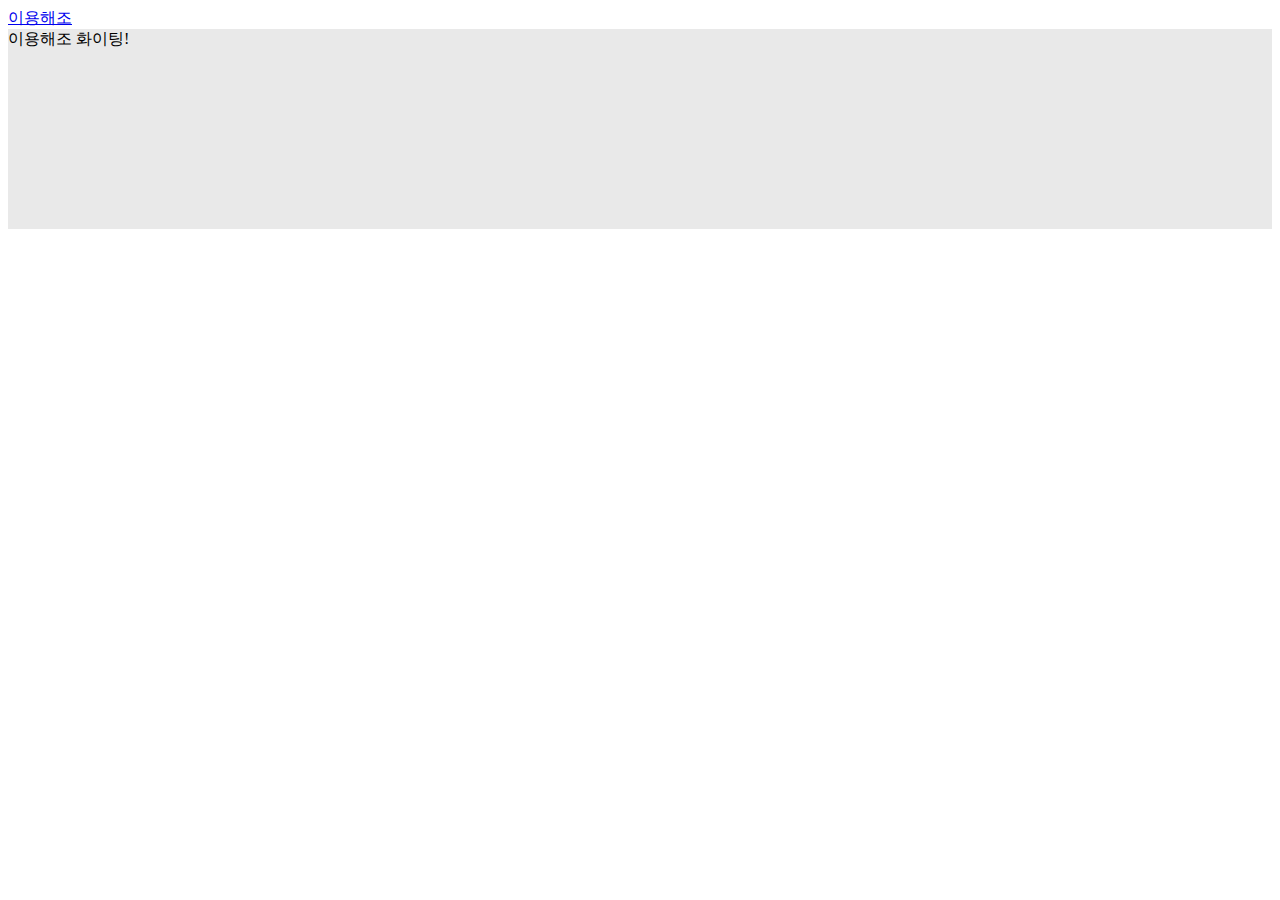
==== commit 84b9a714: "ReadMe 추가, 댓글UI 수정" ====
--- a/src/main/resources/templates/index.html
+++ b/src/main/resources/templates/index.html
@@ -13,454 +13,26 @@
     <script src="https://cdn.jsdelivr.net/npm/bootstrap@5.2.3/dist/js/bootstrap.bundle.min.js"
             integrity="sha384-kenU1KFdBIe4zVF0s0G1M5b4hcpxyD9F7jL+jjXkk+Q2h455rYXK/7HAuoJl+0I4" crossorigin="anonymous"></script>
     <link href="/css/style.css" rel="stylesheet">
-    <script>
-        let userId;
-        let boardId;
-        function startTimer(endTime, display) {
-            timerInterval = setInterval(function () {
-                var now = new Date().getTime();
-                var endTime_temp = new Date(endTime).getTime();
-                var timeRemaining = Math.max(0, endTime_temp - now);
+    <script src="/js/script.js" crossorigin="anonymous" resource="script">
 
-                var hours = Math.floor((timeRemaining % (1000 * 60 * 60 * 24)) / (1000 * 60 * 60));
-                var minutes = Math.floor((timeRemaining % (1000 * 60 * 60)) / (1000 * 60));
-                var seconds = Math.floor((timeRemaining % (1000 * 60)) / 1000);
-
-                hours = hours < 10 ? "0" + hours : hours;
-                minutes = minutes < 10 ? "0" + minutes : minutes;
-                seconds = seconds < 10 ? "0" + seconds : seconds;
-
-                display.textContent = hours + ":" + minutes + ":" + seconds;
-
-            }, 1000);
-        }
-    function updateState(state){
-        let url = 'https://example.com/your-endpoint'; // 엔드포인트 URL
-
-        let data = { state: state};
-
-        fetch(url, {
-            method: 'PUT',
-            headers: {
-                'Content-Type': 'application/json'
-            },
-            body: JSON.stringify(data)
-        })
-            .then(response => {
-                if (response.ok) {
-                    // 요청이 성공적으로 완료됨
-                    return response.text();
-                } else {
-                    throw new Error('PUT 요청이 실패하였습니다.');
-                }
-            })
-            .then(responseText => {
-                console.log(responseText);
-            })
-            .catch(error => {
-                console.error(error);
-            });
-    }
-    function getData(){
-    fetch('/api/challenges', {
-        method: 'GET',
-        headers: {
-            'Content-Type': 'application/json',
-        },
-    })
-        .then(response => response.json())
-        .then(data => {
-            for (let i = data.length-1; i >= 0; i--) {
-                console.log(data[i]);
-                // 데이터에서 필요한 정보 추출
-                let boardId = data[i].board_id;
-                let boardContent = data[i].content;
-                let endTime = data[i].endTime;
-                let title = data[i].title;
-                userId = data[i].user.id;
-                let userName = data[i].user.username;
-                let userImage = data[i].user.image;
-                let state = data[i].state;
-                let replyCount = data[i].replyList.length;
-                // 게시글 템플릿 생성
-                let temp_html = `<div class="row">
-                        <div class="col-md-12 board">
-                            <div class="info-box">
-                                <img src="${userImage}" alt="" class="info-img rounded-circle border">
-                                <span class="info-name" id="userName-${boardId}">${userName}</span>
-                            </div>
-                        </div>
-                    </div>
-                    <div class="row mt-4">
-                        <div class="col-md-12">
-                            <h3 class="title fw-bold h3 mb-3">${title}</h3>
-                            <div class="written-content content round" style="width: 100%; height: 400px;" id="content-${boardId}">
-                                ${boardContent}
-                            </div>
-                        </div>
-                    </div>
-                    <div class="row mt-2">
-                        <div class="col-md-12 d-flex justify-content-between">
-                            <div class="align-items-center d-flex">
-                                <div class="fs-3 timer mx-4" id="timer-${boardId}">00:00:00</div>
-                                <div class="challenge-btn-box ">
-                                    <span class="d-none state" id="state-${boardId}"></span>
-                                    <a onclick="success(this.id)" class="btn btn-warning" id="success-btn-${boardId}">성공</a>
-                                    <button onclick="fail(this.id)" class="btn btn-outline-warning" id="fail-btn-${boardId}">실패</button>
-                                </div>
-                            </div>
-                            <div class="align-items-center d-flex">
-                                <a onclick="updatePage(this.id)" class="mx-3" id="update-btn-${boardId}" value="글 수정"><i class="fa-solid fa-pencil fa-2xl"></i></a>
-                                <a onclick="deleteBoard(this.id)" class="d-block mx-3" id="delete-btn-${boardId}" value="글 삭제"><i class="fa-solid fa-xmark fa-2xl"></i></a>
-                            </div>
-                        </div>
-                    <hr class="hr divide-line border border-3 ">
-                    </div>
-                    <div class="container-reply center pt-5">
-                    <div class="row">
-                        <div class="col-md-12 mb-5">
-                            <button class="position-relative fs-3 reply-badge">
-                              댓글
-                              <span class="position-absolute top-0 start-100 translate-middle badge rounded-pill bg-danger">
-                                ${replyCount}
-                                <span class="visually-hidden">unread messages</span>
-                              </span>
-                            </button>
-                            <div class="comment-board mt-2">
-                                <textarea class="content form-control col-sm-5" id="comment-content-${boardId}" rows="5"></textarea>
-                            </div>
-                            <a type="button" onclick="createComments(this.id)" class="float-end btn btn-warning mt-2" id="comment-${boardId}" value="">등록하기</a>
-                        </div>
-                        <div class="comment-base-box" id="comment-base-box-${boardId}"></div>
-                    </div>
-                </div>`;
-
-                // 댓글 템플릿 생성
-                let comment_html = '';
-                for (let j = 0; j < data[i].replyList.length; j++) {
-                    let replyId = data[i].replyList[j].id;
-                    let replyUserName = data[i].replyList[j].user.username;
-                    let replyUserImage = data[i].replyList[j].user.image;
-                    let replyContent = data[i].replyList[j].content;
-
-                    let temp_html2 = `<div class="col-md-12 container-reply">
-                        <div class="comment-info-box mt-2 align-middle d-flex justify-content-between">
-                            <div class="d-flex ">
-                                <div class="info-box d-flex flex-column align-items-center">
-                                    <img src="${replyUserImage}" alt="" class="comment-info-img rounded-circle border">
-                                    <span class="info-name" id="comment-userName-${replyId}">${replyUserName}</span>
-                                </div>
-                                <div class="ms-5 comment-written-content">
-                                    ${replyContent}
-                                </div>
-                            </div>
-                            <a onclick="deleteComments(this.id)" style="width:80px; height:40px;"id="comment-${replyId}"><i class="fa-solid fa-xmark fa-xl"></i></a>
-                        </div>
-                    </div>`;
-                    comment_html += temp_html2;
-                }
-
-                // 게시글과 댓글을 포함하는 박스 생성 및 추가
-                let box_html = `<div class="base-box">${temp_html}${comment_html}</div>`;
-                $('.container').append(box_html);
-                let display = document.getElementById("timer-" + boardId);
-                startTimer(endTime,display);
-                console.log(state)
-                if (state === 1) {
-                    success(boardId.toString());
-                } else if (state === 2) {
-                    fail(boardId.toString());
-                }
-            }
-        })
-        .catch(error => {
-            // 오류 처리 로직을 작성합니다.
-            console.error(error);
-        });
-
-}
-
-    function getCookie(name) {
-        const value = "; " + document.cookie;
-        const parts = value.split("; " + name + "=");
-        if (parts.length === 2) {
-            return parts.pop().split(";").shift();
-        }
-    }
-
-    // 쿠키의 이름이 "Authorization"인지 확인하는 함수
-    function checkAuthorizationCookie() {
-        var cookies = document.cookie.split(";");
-
-        for (var i = 0; i < cookies.length; i++) {
-            var cookie = cookies[i].trim();
-
-            // "Authorization" 쿠키가 존재하는 경우 true 반환
-            if (cookie.startsWith("Authorization")) {
-                return true;
-            }
-        }
-
-        // "Authorization" 쿠키가 존재하지 않는 경우 false 반환
-        return false;
-    }
-
-    // 페이지 로드 시 실행되는 함수
-    window.onload = function() {
-    getData();
-
-        var loginBox = document.getElementById("is-login-box");
-        var notLoginBox = document.getElementById("not-login-box");
-
-        // "Authorization" 쿠키가 존재하는 경우 로그아웃 버튼을 표시
-        if (checkAuthorizationCookie()) {
-            loginBox.style.display = "block";
-            notLoginBox.style.display = "none";
-
-        }
-        //유저 토큰
-        let cookie = getCookie("Authorization")
-        let token = cookie.substring(9);
-
-
-        // JWT 토큰에서 사용자 정보 디코딩
-        const userInfo = decodeUserInfoFromToken(token);
-        loggedUesrname = userInfo.sub; //로그인된 유저 아이디
-
-    };
-    // JWT 토큰에서 사용자 정보를 디코딩하는 함수
-    function decodeUserInfoFromToken(token) {
-        const base64Url = token.split('.')[1];
-        const base64 = base64Url.replace(/-/g, '+').replace(/_/g, '/');
-        const decodedData = JSON.parse(decodeURIComponent(atob(base64)));
-        return decodedData;
-    }
-
-    function updatePage(postId){
-        let extracted = postId.substring(postId.indexOf("-") + 5);
-        let boardUserName = document.getElementById('userName-'+extracted).textContent;
-
-        if(loggedUesrname === boardUserName){
-            window.location.href = "/challenges/"+extracted;
-        }else {
-            alert("작성한 게시글만 수정할 수 있습니다.")
-        }
-    }
-    function deleteBoard(postId) {
-
-        let extracted = postId.substring(postId.indexOf("-") + 5);
-        let boardUserName = document.getElementById('userName-'+extracted).textContent;
-
-        console.log(boardUserName)
-        console.log(loggedUesrname)
-        if(!loggedUesrname){
-            alert('로그인을 해주세요')
-        }
-        if(loggedUesrname !== boardUserName){
-            alert('작성자만 삭제 가능합니다.');
-        }else{
-            const confirmDelete = confirm('게시글을을 삭제하시겠습니까?');
-            if (confirmDelete) {
-                let url = '/challenges/'+extracted;
-                fetch(url, {
-                    method: 'DELETE'
-                })
-                    .then(function(response) {
-                        if (response.ok) {
-                            console.log('게시글이 성공적으로 삭제되었습니다.');
-                            window.location.href='/challenges';
-                        } else {
-                            console.log('게시글 삭제에 실패했습니다.');
-                        }
-                    })
-                    .catch(function(error) {
-                        console.log('게시글 삭제 중 오류가 발생했습니다.', error);
-                    });
-            }
-        }
-
-
-    }
-
-        // 댓글 삭제
-        function deleteComments(commentsId) {
-            let extracted = commentsId.substring(commentsId.indexOf("-") + 1);
-            console.log(extracted + " : 변환된 Id");
-
-            let commentUserName = document.getElementById('comment-userName-'+extracted).textContent;
-
-            if(!loggedUesrname){
-                alert('로그인을 해주세요')
-            }
-            if(loggedUesrname !== commentUserName){
-                alert('작성자만 삭제 가능합니다.');
-            }else{
-            // API 엔드포인트 설정
-            let url = '/challenges/reply/' + extracted
-            console.log(url)
-            // API 요청 보내기
-            fetch(url, {
-                method: 'DELETE',
-                headers: {
-                    'Content-Type': 'application/json'
-                }
-            })
-                .then(function(response) {
-                    // 응답 처리
-                    if (response.ok) {
-                        // 성공적인 응답 처리
-                        console.log('댓글이 성공적으로 삭제되었습니다.');
-                        window.location.href = "/challenges"
-                        // 삭제한 댓글을 화면에서 제거하는 로직을 작성해주세요.
-                    } else {
-                        // 오류 응답 처리
-                        console.log('댓글 삭제에 실패했습니다.');
-                    }
-                })
-                .catch(function(error) {
-                    // 에러 처리
-                    console.log('댓글 삭제 중 오류가 발생했습니다.', error);
-                });
-            }
-        }
-
-    function createComments(commentsId) {
-
-        let extracted = commentsId.substring(commentsId.indexOf("-") + 1);
-        console.log(extracted +" : 변환된 Id")
-        // textarea 태그의 내용 가져오기
-        let content = document.getElementById('comment-content-'+extracted).value;
-
-        // API 요청을 위한 데이터 준비
-        let data = {
-            content: content
-        };
-
-        // API 엔드포인트 설정
-        let url = '/challenges/reply/'+extracted;
-
-        // API 요청 보내기
-        fetch(url, {
-            method: 'POST',
-            body: JSON.stringify(data),
-            headers: {
-                'Content-Type': 'application/json'
-            }
-        })
-            .then(function(response) {
-                // 응답 처리
-                if (response.ok) {
-                    // 성공적인 응답 처리
-                    console.log('댓글이 성공적으로 작성되었습니다.');
-                    window.location.href="/challenges";
-                } else {
-                    // 오류 응답 처리
-                    console.log('댓글 작성에 실패했습니다.');
-                }
-            })
-            .catch(function(error) {
-                // 에러 처리
-                console.log('댓글 작성 중 오류가 발생했습니다.', error);
-            });
-    }
-
-    function success(postId){
-        let extracted;
-        if(postId.includes("-")){
-            extracted = postId.substring(postId.indexOf("-") + 5);
-        }else {
-            extracted = postId;
-        }
-
-        console.log(extracted);
-        // content + postId
-        let content = document.getElementById("content-"+extracted);
-        let success_btn = document.getElementById("success-btn-"+extracted)
-        let fail_btn = document.getElementById("fail-btn-"+extracted)
-        let update_btn = document.getElementById("update-btn-"+extracted)
-
-            content.style.border = "3px dotted green";
-
-            success_btn.disabled = true
-            fail_btn.disabled = true
-            update_btn.disabled = true
-            stopTimer();
-            updateState(2)
-
-        var url = 'https://example.com/your-endpoint'; // 엔드포인트 URL
-
-        var data = { status: 'your status data' };
-
-        fetch(url, {
-            method: 'PUT',
-            headers: {
-                'Content-Type': 'application/json'
-            },
-            body: JSON.stringify(data)
-        })
-            .then(response => {
-                if (response.ok) {
-                    // 요청이 성공적으로 완료됨
-                    return response.text();
-                } else {
-                    throw new Error('PUT 요청이 실패하였습니다.');
-                }
-            })
-            .then(responseText => {
-                console.log(responseText);
-            })
-            .catch(error => {
-                console.error(error);
-            });
-
-    }
-    function fail(postId){
-        let extracted;
-        if(postId.includes("-")){
-            extracted = postId.substring(postId.indexOf("-") + 5);
-        }else {
-            extracted = postId;
-        }
-        // content + postId
-        let content = document.getElementById("content-"+extracted);
-        let success_btn = document.getElementById("success-btn-"+extracted)
-        let fail_btn = document.getElementById("fail-btn-"+extracted)
-        let update_btn = document.getElementById("update-btn-"+extracted)
-        let timer = document.getElementById("timer-" + extracted);
-
-            content.style.border = "3px dotted red";
-            success_btn.disabled = true
-            fail_btn.disabled = true
-            update_btn.disabled = true
-            timer.content = '00:00:00';
-
-            updateState(2)
-    }
-    function logout() {
-        document.cookie = "Authorization=; expires=Thu, 01 Jan 1970 00:00:00 UTC; path=/;";
-        window.location.href="/challenges";
-    }
-    function stopTimer() {
-        clearInterval(timerInterval);
-    }
-
-</script>
+    </script>
     <title>메인 화면</title>
 </head>
 <body>
-    <header class="d-flex justify-content-between align-items-middle bg-light bg-gradient">
-        <div class="h1 fs-2 px-4 pt-2"><a href="/challenges">이용해조</a></div>
-        <div class="is-login-box p-2" id="is-login-box" style="display: none;">
-            <a href="/new-challenge" class="ms-4 fs-4"><i class="fa-solid fa-pen-to-square fa"></i></a>
-            <a href="/users"><i class="fa-solid fa-user-pen fa-lg ms-4"></i></a>
-            <div type="button" onclick="logout()" class="d-inline"><i class="fa-solid fa-person-walking-arrow-right fa-xl ms-4"></i></div>
-        </div>
-        <div class="not-login-box m-3" id="not-login-box">
-            <a href="/users/login"><i class="fa-solid fa-user-check fa-lg ms-4"></i></a>
-            <a href="/users/new-user"><i class="fa-solid fa-user-plus fa-lg ms-4"></i></a>
-        </div>
-    </header>
-    <div class="container base-box">
+<header class="d-flex justify-content-between align-items-middle bg-light bg-gradient">
+    <div class="h1 fs-2 px-4 pt-2"><a href="/challenges">이용해조</a></div>
+    <div class="is-login-box p-2" id="is-login-box" style="display: none;">
+        <a href="/new-challenge" class="ms-4 fs-4"><i class="fa-solid fa-pen-to-square fa"></i></a>
+        <a href="/users"><i class="fa-solid fa-user-pen fa-lg ms-4"></i></a>
+        <div type="button" onclick="logout()" class="d-inline"><i class="fa-solid fa-person-walking-arrow-right fa-xl ms-4"></i></div>
     </div>
+    <div class="not-login-box m-3" id="not-login-box">
+        <a href="/users/login"><i class="fa-solid fa-user-check fa-lg ms-4"></i></a>
+        <a href="/users/new-user"><i class="fa-solid fa-user-plus fa-lg ms-4"></i></a>
+    </div>
+</header>
+<div class="container base-box">
+</div>
+<footer style="height: 200px; background-color:#e9e9e9;" class="d-flex justify-content-center align-items-center mt-5">이용해조 화이팅!</footer>
 </body>
 </html>